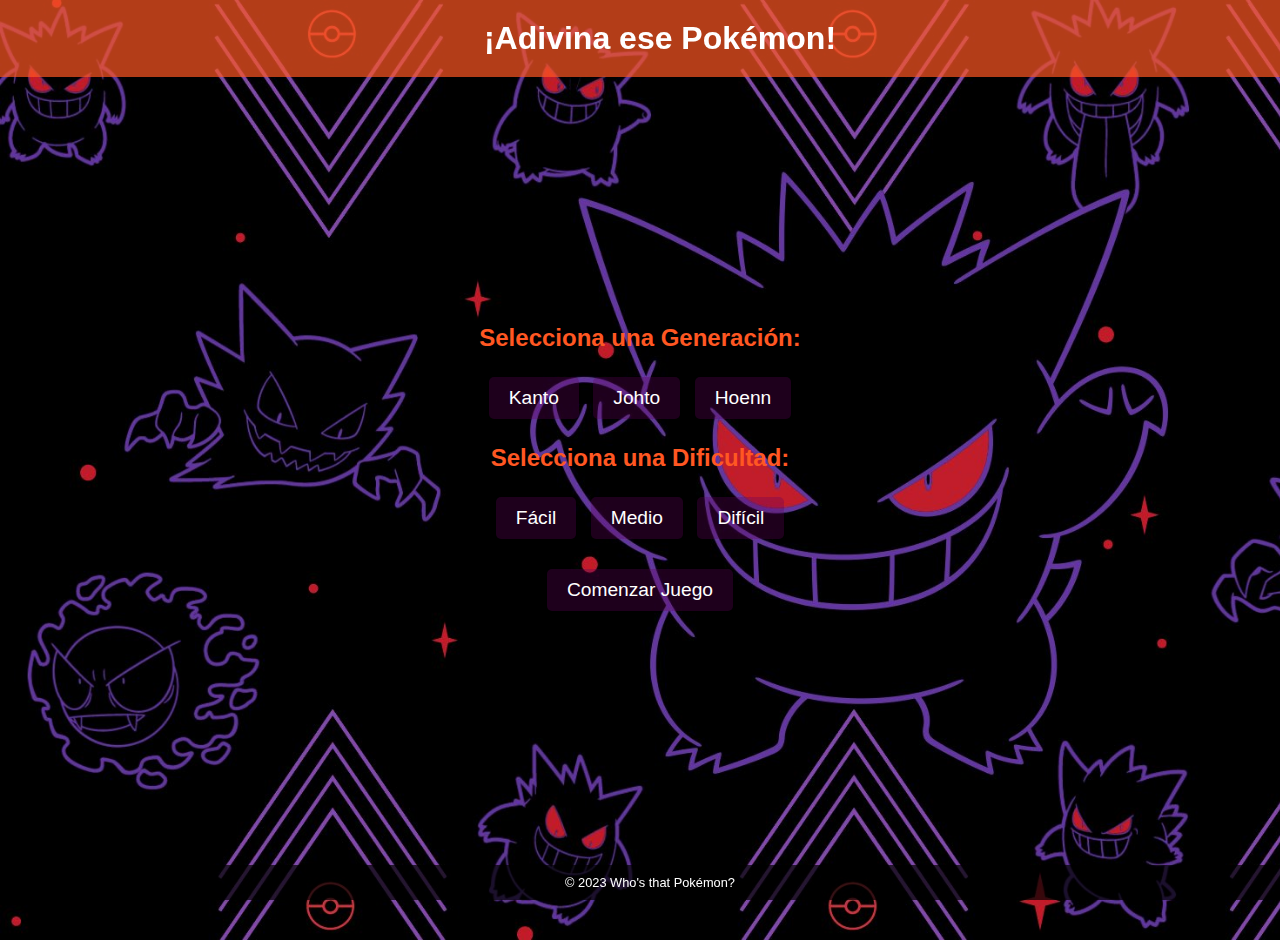
==== index.html @ 5b10ec0c "Quien es ese pokemon" ====
<!DOCTYPE html>
<html lang="es">

<head>
    <meta charset="UTF-8">
    <meta name="viewport" content="width=device-width, initial-scale=1.0">
    <title>Who's that Pokémon?</title>
    <!-- Enlazar hoja de estilo CSS -->
    <link rel="stylesheet" href="css/styles.css">
    <!-- Enlazar fuentes de iconos (ejemplo con Font Awesome) -->
</head>

<body>
    <header>
        <h1>¡Adivina ese Pokémon!</h1>
    </header>
    <main>
        <!-- Botones de selección de generación -->
        <div class="button-container">
            <h2>Selecciona una Generación:</h2>
            <button id="generation-kanto" data-generation="1">Kanto</button>
            <button id="generation-johto" data-generation="2">Johto</button>
            <button id="generation-hoenn" data-generation="3">Hoenn</button>
        </div>
        <div class="button-container">
            <h2>Selecciona una Dificultad:</h2>
            <button id="difficulty-easy" data-value="easy">Fácil</button>
            <button id="difficulty-medium" data-value="medium">Medio</button>
            <button id="difficulty-hard" data-value="hard">Difícil</button>
        </div>
        <!-- Botón para comenzar el juego -->
        <div class="button-container">
            <button id="startbutton">Comenzar Juego</button>
        </div>

    </main>
    <footer>
        <p>&copy; 2023 Who's that Pokémon?</p>
    </footer>
    <!-- Enlazar archivo JavaScript principal -->
    <script type="module" src="js\select.js"></script>
    <script type="module" src="js\chooseGeneration.js"></script>


</body>

</html>
---- css/styles.css ----
/* Estilo general de la página */
body {
    font-family: Arial, sans-serif;
    background-image: url('../images/Gengar.jfif');
    background-size: cover;
    background-repeat: no-repeat;
    color: #fff;
    text-align: center;
    padding: 20px;
    overflow: hidden;
    display: flex;
    flex-direction: column;
    justify-content: center;
    align-items: center;
    min-height: 100vh;
    margin: 0;
}

.header,
.button-container {
    margin: 20px 0;
}

/* Estilo del cuadro de opciones */
.options-container {
    background-color: rgba(0, 0, 0, 0.5);
    border-radius: 10px;
    padding: 20px;
    max-width: 400px;
    margin: 120px auto 20px;
    position: relative;
}

h2 {
    font-size: 1.5em;
    color: #ff5722;
    /* Color de Halloween para títulos */
}

/* Estilo de los botones de opciones */
button {
    background-color: rgb(99, 0, 92, 0.3);
    /* Color de Halloween para botones */
    color: #fff;
    font-size: 1.2em;
    padding: 10px 20px;
    border: none;
    border-radius: 5px;
    margin: 5px;
    cursor: pointer;
    transition: background-color 0.3s ease;
    /* Transición de color al pasar el cursor */
}

/* Cambio de color al pasar el cursor por encima */
button:hover {
    background-color: rgb(99, 0, 92, 0.6);
    /* Nuevo color cuando se pasa el cursor por encima */
}

/* Cambio de color al hacer clic */
button:active {
    background-color: rgb(99, 0, 92);
    /* Nuevo color cuando se hace clic */
}

button.selected {
    background-color: rgb(151, 85, 146);
    /* Nuevo color cuando el botón está seleccionado */
    color: rgb(99, 0, 92);
    /* Cambia el color del texto para hacerlo más legible */
}

/* Estilo del encabezado */
header {
    background-color: rgba(255, 87, 34, 0.7);
    /* Fondo semi-transparente */
    padding: 20px;
    position: fixed;
    width: 100%;
    top: 0;
    left: 0;
    display: flex;
    /* Usar flexbox para centrar verticalmente */
    justify-content: center;
    /* Centrar horizontalmente */
    align-items: center;
    /* Centrar verticalmente */
}

h1 {
    font-size: 2em;
    margin: 0;
}

/* Estilo del pie de página */
footer {
    background-color: rgba(0, 0, 0, 0.7);
    /* Fondo semi-transparente */
    padding: 10px;
    position: fixed;
    width: 100%;
    bottom: 0;
    left: 0;
    display: flex;
    /* Usar flexbox para centrar verticalmente */
    justify-content: center;
    /* Centrar horizontalmente */
    align-items: center;
    /* Centrar verticalmente */
}

/* Estilo del texto del pie de página */
footer p {
    margin: 0;
    font-size: 0.8em;
    color: #fff;
}
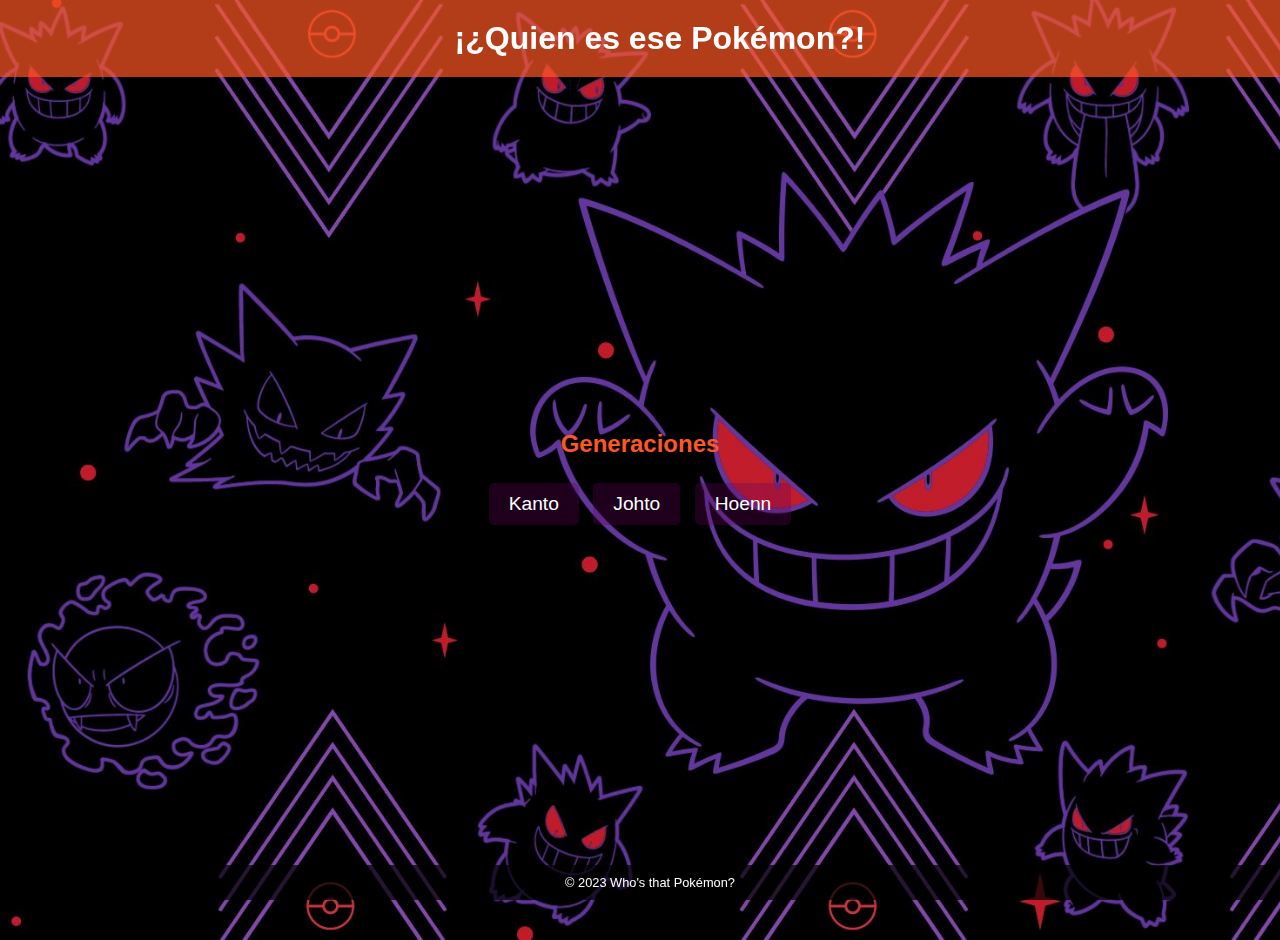
==== commit c96ecacf: "Dia 4/10/2023 intentando hacer que funcione el codigo" ====
--- a/index.html
+++ b/index.html
@@ -12,35 +12,24 @@
 
 <body>
     <header>
-        <h1>¡Adivina ese Pokémon!</h1>
+        <h1>¡¿Quien es ese Pokémon?!</h1>
     </header>
     <main>
-        <!-- Botones de selección de generación -->
-        <div class="button-container">
-            <h2>Selecciona una Generación:</h2>
-            <button id="generation-kanto" data-generation="1">Kanto</button>
-            <button id="generation-johto" data-generation="2">Johto</button>
-            <button id="generation-hoenn" data-generation="3">Hoenn</button>
-        </div>
-        <div class="button-container">
-            <h2>Selecciona una Dificultad:</h2>
-            <button id="difficulty-easy" data-value="easy">Fácil</button>
-            <button id="difficulty-medium" data-value="medium">Medio</button>
-            <button id="difficulty-hard" data-value="hard">Difícil</button>
-        </div>
-        <!-- Botón para comenzar el juego -->
-        <div class="button-container">
-            <button id="startbutton">Comenzar Juego</button>
-        </div>
 
-    </main>
-    <footer>
-        <p>&copy; 2023 Who's that Pokémon?</p>
-    </footer>
-    <!-- Enlazar archivo JavaScript principal -->
-    <script type="module" src="js\select.js"></script>
-    <script type="module" src="js\chooseGeneration.js"></script>
+        <h2>Generaciones </h2>
+        <button id="generation1-button" data-generation="1">Kanto</button>
+        <button id="generation2-button" data-generation="2">Johto</button>
+        <button id="generation3-button" data-generation="3">Hoenn</button>
 
+
+
+        <footer>
+            <p>&copy; 2023 Who's that Pokémon?</p>
+        </footer>
+        <!-- Enlazar archivo JavaScript principal -->
+        <script type="module" src="js/utils.js"></script>
+        <script type="module" src="js/select.js"></script>
+        <script type="module" src="js/game.js"></script>
 
 </body>
 
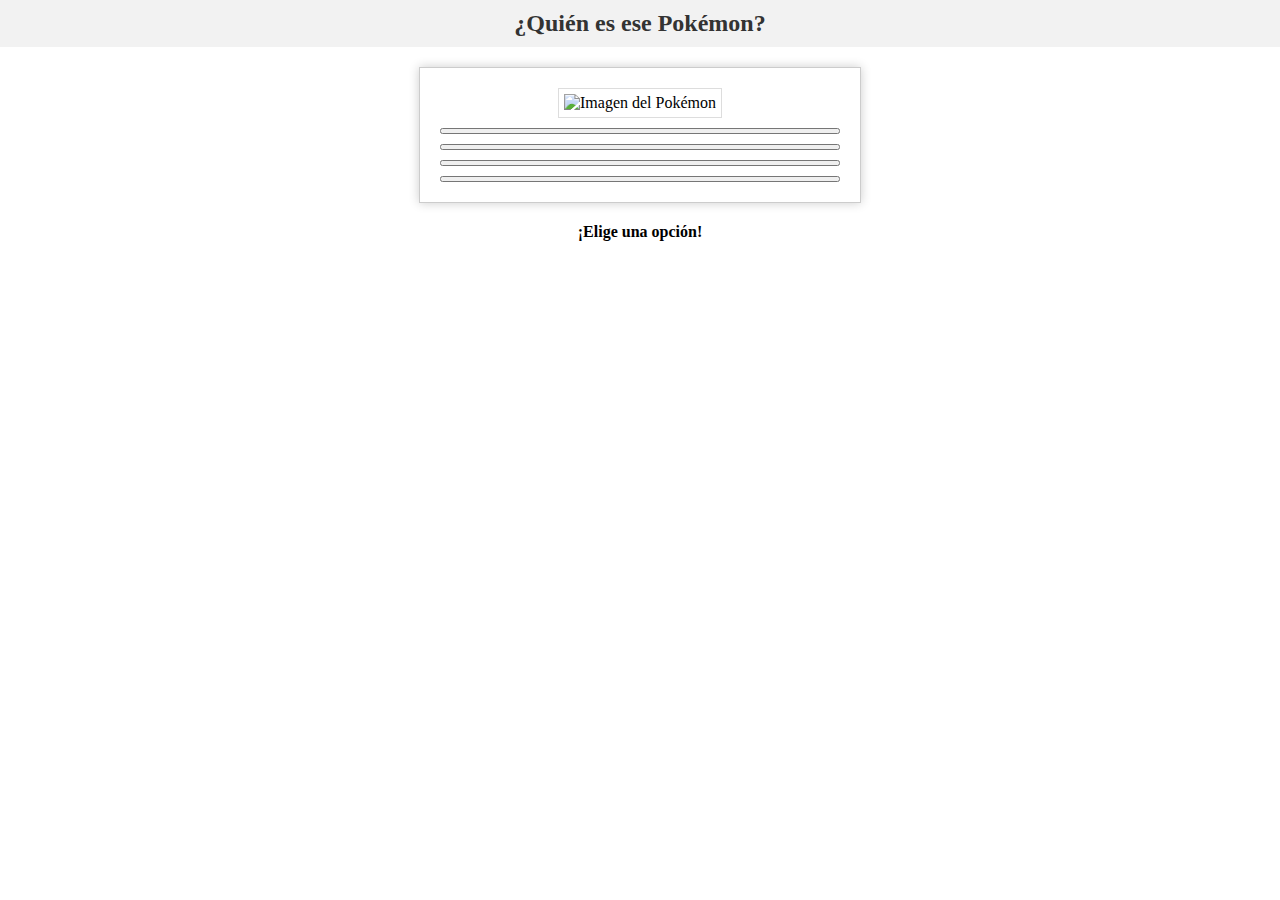
==== commit 3d290cb8: "Regresemos a la base" ====
--- a/index.html
+++ b/index.html
@@ -4,33 +4,32 @@
 <head>
     <meta charset="UTF-8">
     <meta name="viewport" content="width=device-width, initial-scale=1.0">
-    <title>Who's that Pokémon?</title>
-    <!-- Enlazar hoja de estilo CSS -->
-    <link rel="stylesheet" href="css/styles.css">
-    <!-- Enlazar fuentes de iconos (ejemplo con Font Awesome) -->
+    <title>¿Quién es ese Pokémon?</title>
+    <link rel="stylesheet" href="css\styles.css"> <!-- Enlaza tu archivo CSS aquí -->
 </head>
 
 <body>
     <header>
-        <h1>¡¿Quien es ese Pokémon?!</h1>
+        <h1>¿Quién es ese Pokémon?</h1>
     </header>
     <main>
+        <div id="pokemon-container">
+            <img id="pokemon-image" src="" alt="Imagen del Pokémon">
+            <div id="options">
+                <button class="answer-button"></button>
+                <button class="answer-button"></button>
+                <button class="answer-button"></button>
+                <button class="answer-button"></button>
+            </div>
 
-        <h2>Generaciones </h2>
-        <button id="generation1-button" data-generation="1">Kanto</button>
-        <button id="generation2-button" data-generation="2">Johto</button>
-        <button id="generation3-button" data-generation="3">Hoenn</button>
+            <div id="error-text"></div>
+        </div>
+        <div id="message">
+            <p>¡Elige una opción!</p>
+        </div>
 
-
-
-        <footer>
-            <p>&copy; 2023 Who's that Pokémon?</p>
-        </footer>
-        <!-- Enlazar archivo JavaScript principal -->
-        <script type="module" src="js/utils.js"></script>
-        <script type="module" src="js/select.js"></script>
-        <script type="module" src="js/game.js"></script>
-
+    </main>
+    <script src="js\script.js"></script> <!-- Enlaza tu archivo JavaScript aquí -->
 </body>
 
 </html>